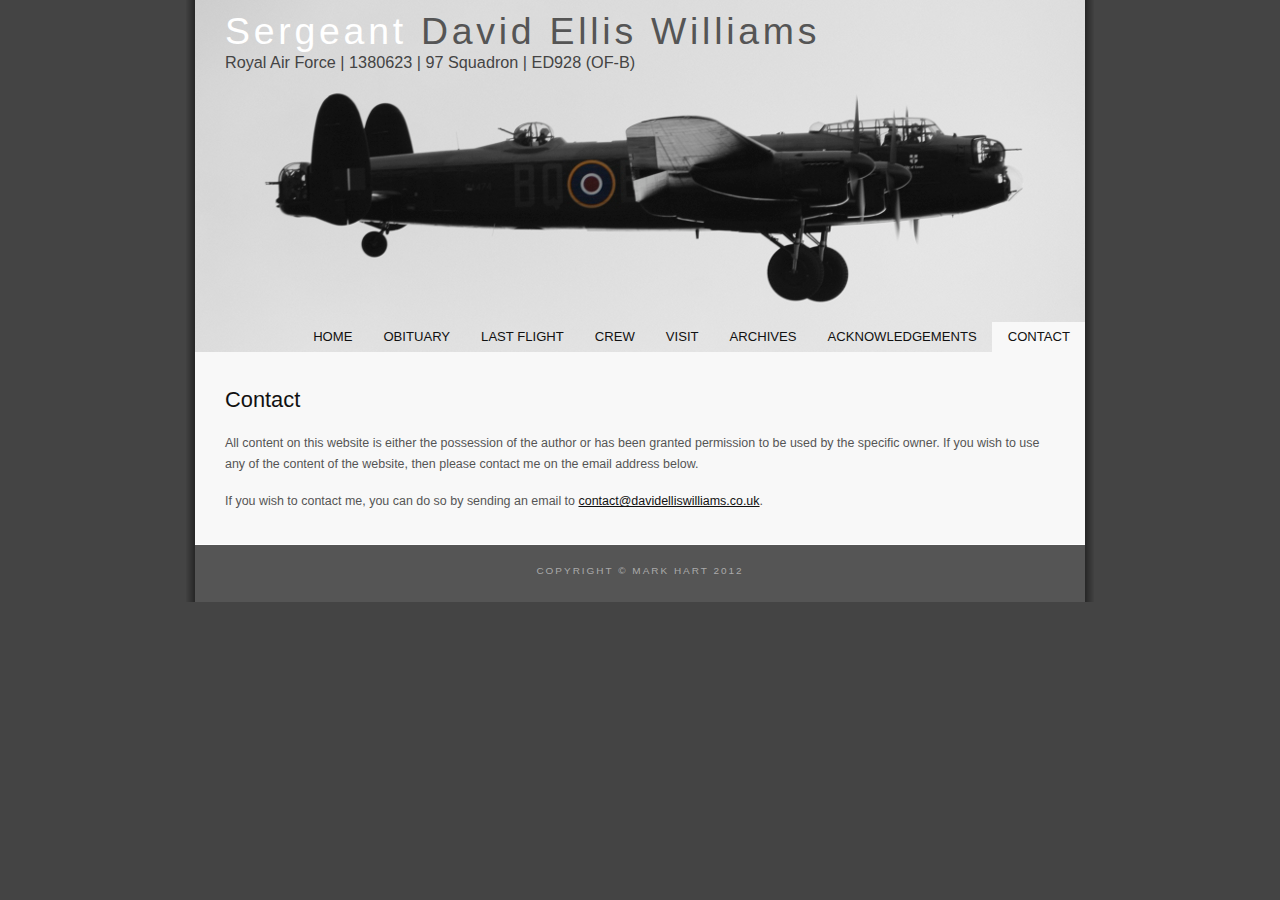
==== contact.html @ 081a3da7 "Added website" ====
<!DOCTYPE HTML>
<html>

<head>
  <title>Sergeant David Ellis Williams</title>
  <meta name="description" content="Tribute to Sergeant David Ellis Williams who lost his life during World War 2." />
  <meta name="keywords" content="david ellis williams,1380623,royal air force,97 squadron,ED928" />
  <meta http-equiv="content-type" content="text/html; charset=windows-1252" />
  <link rel="stylesheet" type="text/css" href="style/style.css" title="style" />
</head>

<body>
  <div id="main">
    <div id="header">
      <div id="logo">
        <div id="logo_text">
          <!-- class="logo_colour", allows you to change the colour of the text -->
          <h1><a href="index.html">Sergeant <span class="logo_colour">David Ellis Williams</span></a></h1>
          <h2>Royal Air Force | 1380623 | 97 Squadron | ED928 (OF-B)</h2>
        </div>
      </div>
      <div id="menubar">
        <ul id="menu">
          <!-- put class="selected" in the li tag for the selected page - to highlight which page you're on -->
          <li><a href="index.html">Home</a></li>
          <li><a href="obituary.html">Obituary</a></li>
          <li><a href="lastflight.html">Last Flight</a></li>
          <li><a href="crew.html">Crew</a></li>
          <li><a href="visit.html">Visit</a></li>
          <li><a href="archives.html">Archives</a></li>
          <li><a href="acknowledgements.html">Acknowledgements</a></li>
          <li class="selected"><a href="contact.html">Contact</a></li>
        </ul>
      </div>
    </div>
    <div id="content_header"></div>
    <div id="site_content">
      <div id="content_full">
        <!-- insert the page content here -->
        <h1>Contact</h1>
        <p>All content on this website is either the possession of the author or has been granted permission to be used by the specific owner. If you wish to use any of the content of the website, then please contact me on the email address below.</p>
        <p>If you wish to contact me, you can do so by sending an email to <a href="mailto:contact@davidelliswilliams.co.uk">contact@davidelliswilliams.co.uk</a>.</p>
      </div>
    </div>
    <div id="content_footer"></div>
    <div id="footer">
      Copyright &copy; Mark Hart 2012
    </div>
  </div>
</body>
</html>
---- style/style.css ----
html
{ height: 100%;}

*
{ margin: 0;
  padding: 0;}

body
{ font: normal .78em arial, sans-serif;
  background: #444;
  color: #555;}

p
{ padding: 0 0 16px 0;
  line-height: 1.7em;}

img
{ border: 0;}

h1, h2, h3, h4, h5, h6 
{ font: normal 175% 'century gothic', arial, sans-serif;
  color: #111;
  margin: 0 0 15px 0;
  padding: 15px 0 5px 0;}

h2
{ font: normal 175% 'century gothic', arial, sans-serif;
  color: #444;}

h4, h5, h6
{ margin: 0;
  padding: 0 0 5px 0;
  font: normal 120% arial, sans-serif;
  color: #555;}

h5, h6
{ font: italic 95% arial, sans-serif;
  padding: 0 0 15px 0;
  color: #000;}

h6
{ color: #888;}

a, a:hover
{ outline: none;
  color: #111;
  text-decoration: underline;}

a:hover
{ text-decoration: none;}

blockquote
{ margin: 20px 0 20px 0; 
  padding: 10px 20px 0 20px;
  border: 1px solid #E5E5DB;
  background: #F5F5F1;}

ul
{ margin: 2px 0 22px 17px;}

ul li
{ list-style-type: circle;
  margin: 0 0 6px 0; 
  padding: 0 0 4px 5px;}

ol
{ margin: 8px 0 22px 20px;}

ol li
{ margin: 0 0 11px 0;}

#main, #header, #logo, #menubar, #site_content, #footer
{ margin-left: auto; 
  margin-right: auto;}

#main
{ width: 910px;
  background: url(content.png) repeat-y;}

#header
{ width: 890px;
  background: url(back.png) repeat-x;}

#logo
{ width: 890px;
  position: relative;
  height: 352px;
  background: url(logo.jpg) no-repeat;}

#logo #logo_text 
{ position: absolute; 
  top: 0px;
  left: 30px;}

#logo h1, #logo h2
{ font: normal 300% 'century gothic', arial, sans-serif;
  border-bottom: 0;
  text-transform: none;
  margin: 0;}

#logo_text h1, #logo_text h1 a, #logo_text h1 a:hover 
{ padding: 10px 0 0 0;
  color: #FFF;
  letter-spacing: 0.1em;
  text-decoration: none;}

#logo_text h1 a .logo_colour
{ color: #555;}

#logo_text h2
{ font-size: 130%;
  padding: 0;
  color: #444;}

#menubar
{ width: 890px;
  height: 35px;
  padding: 8px 0 0 0;
  margin: -45px 0 0 0;
  position: relative;
  z-index: 1;
  float: right;} 

ul#menu
{ float: right;
  margin: 0;}

ul#menu li
{ float: left;
  margin: 5px 0 0 0;
  padding: 0 0 0 0px;
  list-style: none;}

ul#menu li a
{ letter-spacing: 0em;
  font: normal 105% arial, sans-serif;
  text-transform: uppercase;
  display: block; 
  float: left; 
  height: 20px;
  text-decoration: none; 
  padding: 9px 15px 5px 16px;
  text-align: center;
  color: #111111;
  border: 0;} 

ul#menu li.selected a
{ height: 25px;
  color: #111;
  padding: 7px 15px 5px 16px;}

ul#menu li.selected
{ margin: 7px 0 0 0;
  background: #F8F8F8;}

ul#menu li a:hover
{ color: #888;}

#site_content
{ width: 890px;
  overflow: hidden;
  background: #F8F8F8;} 

.sidebar
{ float: right;
  width: 198px;
  padding: 20px 25px 15px 15px;}

.sidebar ul
{ width: 178px; 
  padding: 4px 0 0 0; 
  margin: 4px 0 30px 0;}

.sidebar li
{ list-style: none; 
  padding: 0 0 7px 0; }

.sidebar li a, .sidebar li a:hover
{ padding: 0 0 0 40px;
  display: block;
  background: transparent url(link.png) no-repeat left center;} 

.sidebar li a.selected
{ color: #444;
  text-decoration: none;} 

#content
{ text-align: left;
  width: 600px;
  float: left;
  padding: 20px 0 15px 30px;}

#content_full
{ text-align: left;
  width: 830px;
  float: left;
  padding: 20px 30px 15px 30px;}

#content ul
{ margin: 2px 0 22px 0px;}

#content ul li
{ list-style-type: none;
  background: url(bullet.png) no-repeat;
  margin: 0 0 6px 0; 
  padding: 0 0 4px 25px;
  line-height: 1.5em;}

#footer
{ width: 890px;
  height: 33px;
  padding: 20px 0 4px 0;
  text-align: center; 
  background: #555;
  color: #AAA;
  border-top: 1px solid #FFF;
  letter-spacing: 0.2em;
  text-transform: uppercase;
  font-size: 80%;}

#footer a
{ color: #FFF;
  text-decoration: none;}

#footer a:hover
{ color: #FFF;
  text-decoration: none;}

.search
{ color: #5D5D5D; 
  border: 1px solid #BBB; 
  width: 134px; 
  padding: 4px; 
  font: 100% arial, sans-serif;}

#colours
{ height: 0px;
  text-align: right;
  padding: 66px 16px 0px 300px;}
  
.form_settings
{ margin: 15px 0 0 0;}

.form_settings p
{ padding: 0 0 4px 0;}

.form_settings span
{ float: left; 
  width: 200px; 
  text-align: left;}
  
.form_settings input, .form_settings textarea
{ padding: 5px; 
  width: 299px; 
  font: 100% arial; 
  border: 1px solid #E5E5E5; 
  background: #FFF; 
  color: #555;}
  
.form_settings .submit
{ font: 100% arial; 
  border: 1px solid; 
  width: 99px; 
  margin: 0 0 0 212px; 
  height: 33px;
  padding: 2px 0 3px 0;
  cursor: pointer; 
  background: #555; 
  color: #FFF;}

.form_settings textarea, .form_settings select
{ font: 100% arial; 
  width: 299px;}

.form_settings select
{ width: 310px;}

.form_settings .checkbox
{ margin: 4px 0; 
  padding: 0; 
  width: 14px;
  border: 0;
  background: none;}

table
{ margin: 10px 0 30px 0;}

table tr th, table tr td
{ background: #333;
  color: #FFF;
  padding: 7px 4px;
  text-align: left;}

.collapse
{ visibility: collapse; }
  
table tr td
{ background: #eee;
  color: #555;
  border-top: 1px solid #FFF;}

.middle
{ width 100%;
  text-align: center;}

#portrait
{ width: 250px;
  position: relative;
  height: 324px;
  float: left;
  margin-right: 30px;
  margin-bottom: 30px;
  margin-top: 20px;}

#headstone
{ width: 375px;
  position: relative;
  float: left;
  margin-right: 30px;
  margin-bottom: 170px;
  margin-top: 20px;}

#trip01
{ width: 600px;
  height: auto;}

.tripphoto
{ width: 800px;
  height: auto;}

.italics
{ font-style:italic }
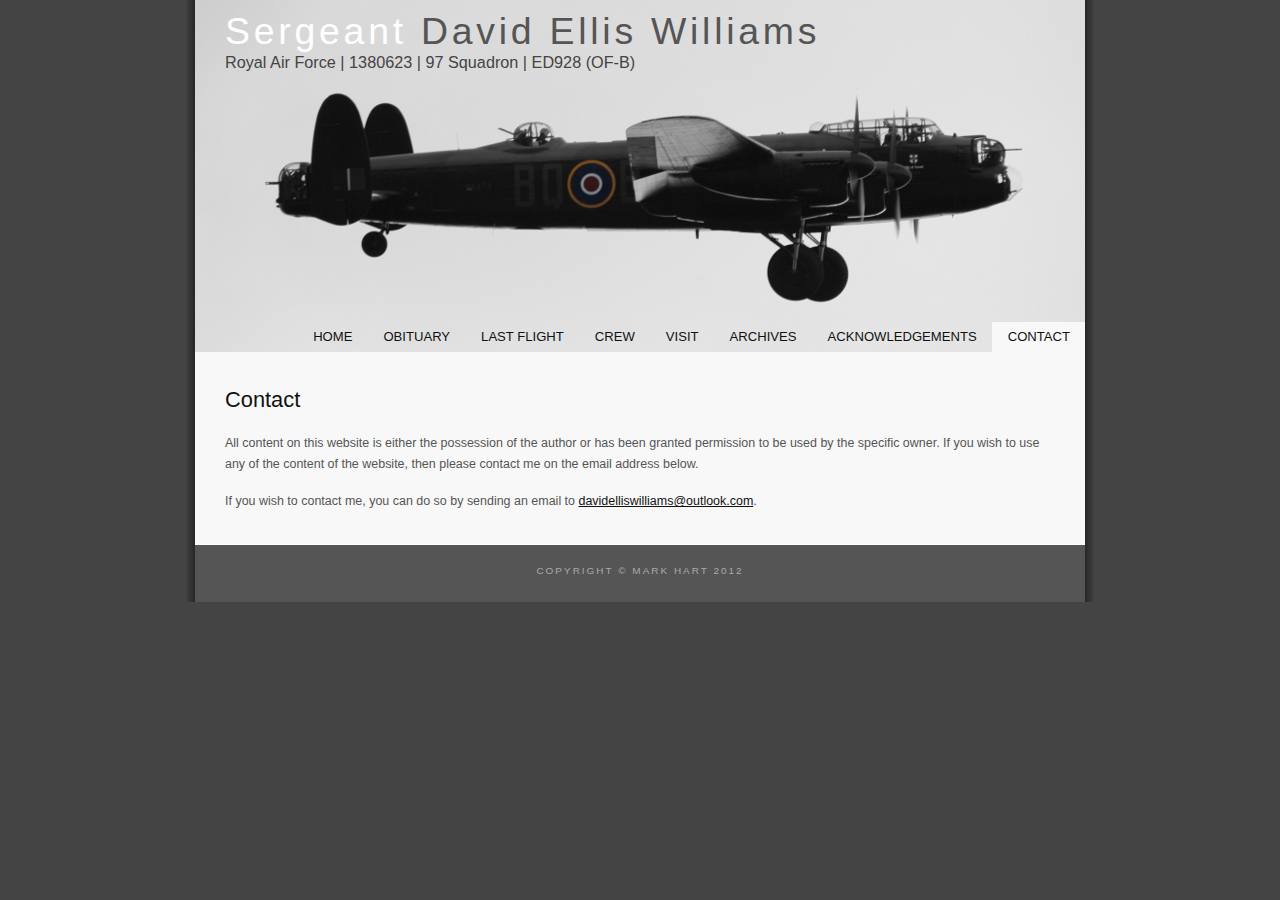
==== commit 79dbf54c: "Change email" ====
--- a/contact.html
+++ b/contact.html
@@ -39,7 +39,7 @@
         <!-- insert the page content here -->
         <h1>Contact</h1>
         <p>All content on this website is either the possession of the author or has been granted permission to be used by the specific owner. If you wish to use any of the content of the website, then please contact me on the email address below.</p>
-        <p>If you wish to contact me, you can do so by sending an email to <a href="mailto:contact@davidelliswilliams.co.uk">contact@davidelliswilliams.co.uk</a>.</p>
+        <p>If you wish to contact me, you can do so by sending an email to <a href="mailto:davidelliswilliams@outlook.com">davidelliswilliams@outlook.com</a>.</p>
       </div>
     </div>
     <div id="content_footer"></div>
